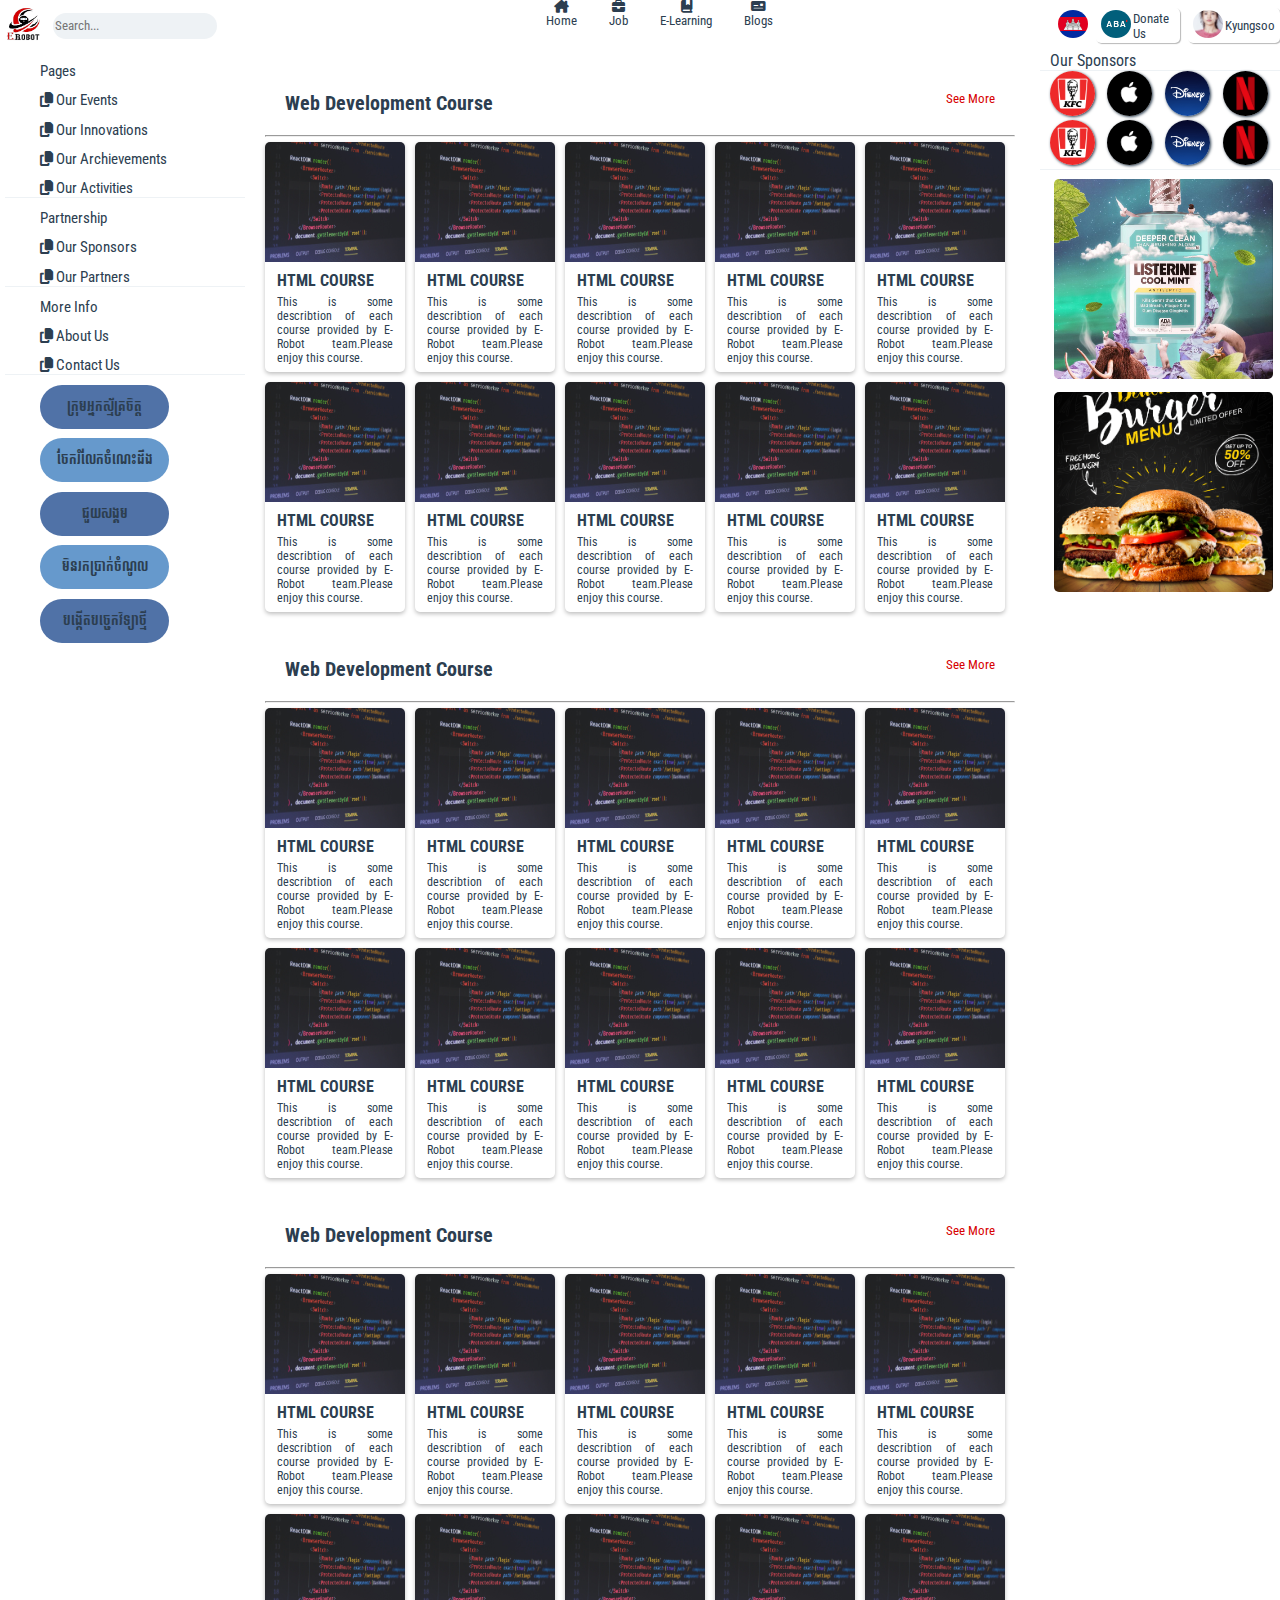
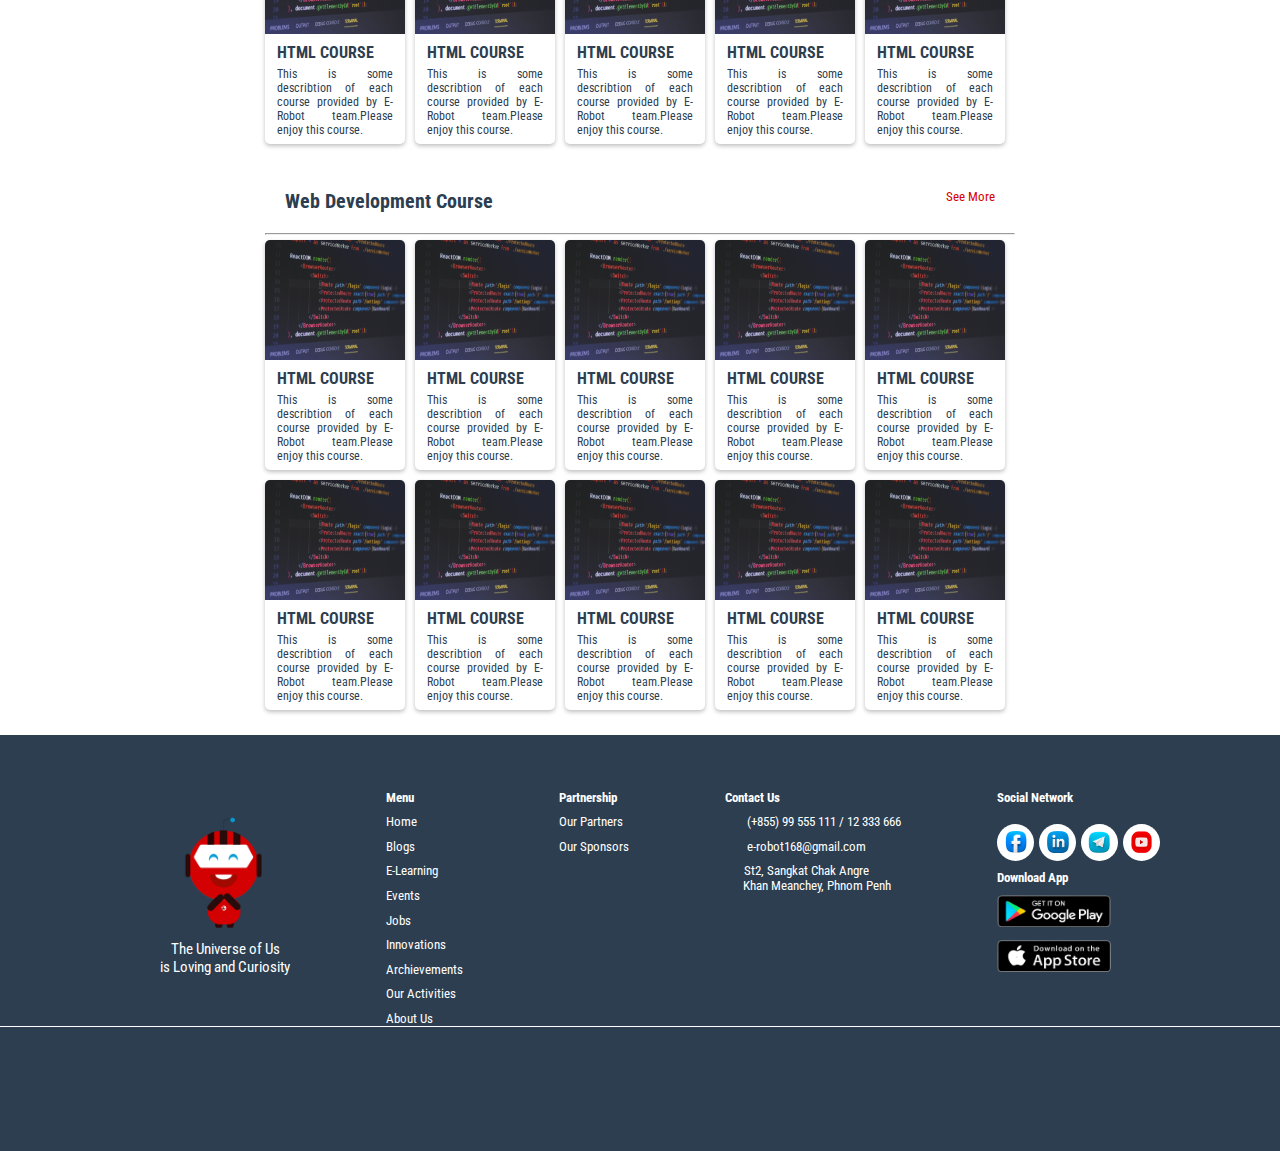
==== index.html @ d1fe723d "Add files via upload" ====
<!DOCTYPE html>
<html lang="en">
<head>
    <meta charset="UTF-8">
    <meta http-equiv="X-UA-Compatible" content="IE=edge">
    <meta name="viewport" content="width=device-width, initial-scale=1.0">
    <title>E-Robot</title>
    <link rel="icon" href="images/e-robot-removebg-preview.png">
    <link rel="stylesheet" href="style.css">
    <link rel="stylesheet" href="https://cdnjs.cloudflare.com/ajax/libs/font-awesome/6.3.0/css/all.min.css">
    <link rel="preconnect" href="https://fonts.googleapis.com">
    <link rel="preconnect" href="https://fonts.gstatic.com" crossorigin>
    <link href="https://fonts.googleapis.com/css2?family=Bayon&family=Roboto&family=Roboto+Condensed&display=swap" rel="stylesheet">
</head>
<body>
  <!-- Menubar -->
    <div class="Menubar">
      <!-- Menubar left Logo & Search box -->
        <div class="Menubar-left">
            <!-- logo -->
              <div class="Menubar-left-logo">
                    <img src="images/e-robot-removebg-preview.png" alt="">
              </div>
            <!-- search box -->
              <div class="Menubar-left-searchBox">
                    <input type="text" name="" id="" placeholder="Search...">
              </div>
        </div>
      <!-- Menubar center  -->
        <div class="Menubar-center">
            <!-- menulist at the center-->
              <div class="Menubar-center-menulist">
                    <ul>
                        <li>
                            <a href=""><i class="fa-solid fa-house-chimney"></i></a>
                            <span>Home</span>
                        </li>
                        <li>
                            <a href=""><i class="fa-solid fa-briefcase"></i></a>
                            <span>Job</span>
                        </li>
                        <li>
                            <a href=""><i class="fa-solid fa-book-bookmark"></i></a>
                            <span>E-Learning</span>
                        </li>
                        <li>
                            <a href=""><i class="fa-solid fa-money-check"></i></a>
                            <span>Blogs</span>
                        </li>
                    </ul>
               </div>
        </div>
      <!-- Menubar Right  -->
        <div class="Menubar-right">

            <!-- khmer flag logo -->
              <div class="Menubar-right-flag">
                    <a href="">
                      <img src="images/camboida-flag.png" alt="">
                    </a>
              </div>
            <!-- bank ABA logo  -->
              <div class="Menubar-right-donate">
                    <a href="">
                      <img src="images/ABA-bank.png" alt="">
                    </a>
                    <span>Donate Us</span>
              </div>
            <!-- Profile Account  -->
              <div class="Menubar-right-donate">
                <a href="">
                  <img src="images/pf1.jpg" alt="">
                </a>
                <span>Kyungsoo</span>
              </div>
        </div>
    </div>

  <!-- Body Pages-->
    <div class="Body-Pages">
      <!-- left page -->
        <div class="Body-Pages-left">
          <!-- left page part "Pages" -->
            <div class="Body-Pages-left-pageBox">
                  <ul>
                      <li>
                        <span class="txt">Pages</span>
                      </li>
                      <li>
                        <a href=""><i class="fa-solid fa-copy"></i></a>
                        <span>Our Events</span>
                      </li>
                      <li>
                        <a href=""><i class="fa-solid fa-copy"></i></a>
                        <span>Our Innovations</span>
                      </li>
                      <li>
                        <a href=""><i class="fa-solid fa-copy"></i></a>
                        <span>Our Archievements</span>
                      </li>
                      <li>
                        <a href=""><i class="fa-solid fa-copy"></i></a>
                        <span>Our Activities</span>
                      </li>
                  </ul>
            </div>
            <!-- line -->
            <div class="line"></div>
            <!-- left page part "Partnership" -->
            <div class="Body-Pages-left-pageBox">   
              <ul>
                  <li>
                    <span class="txt">Partnership</span>
                  </li>
                  <li>
                    <a href=""><i class="fa-solid fa-copy"></i></a>
                    <span>Our Sponsors</span>
                  </li>
                  <li>
                    <a href=""><i class="fa-solid fa-copy"></i></a>
                    <span>Our Partners</span>
                  </li>
              </ul>
            </div>
            <!-- line -->
            <div class="line"></div>
            <!-- left page part "More Info" -->
            <div class="Body-Pages-left-pageBox">
              <ul>
                  <li>
                    <span class="txt">More Info</span>
                  </li>
                  <li>
                    <a href=""><i class="fa-solid fa-copy"></i></a>
                    <span>About Us</span>
                  </li>
                  <li>
                    <a href=""><i class="fa-solid fa-copy"></i></a>
                    <span>Contact Us</span>
                  </li>
              </ul>
            </div>
            <!-- line -->
            <div class="line"></div>
            <!-- left page part "Achivement" -->
            <div class="Body-Pages-left-txtAchivement">
                 <ul>
                    <li>
                        <span>ក្រុមអ្នកស្ម័គ្រចិត្ត</span>
                    </li>
                    <li>
                      <span>ចែករំលែកចំណេះដឹង</span>
                    </li>
                    <li>
                      <span>ជួយសង្គម</span>
                    </li>
                    <li>
                      <span>មិនរកប្រាក់ចំណូល</span>
                    </li>
                    <li>
                      <span>បង្កើតបច្ចេកវិទ្យាថ្មី</span>
                    </li>
                 </ul>
            </div>
        </div>
      <!-- Body Pages Center -->
        <div class="Body-Pages-center">
                <div class="container_blog1">
                    <div class="container_blog1_header">
                        <h3 class="container_blog1_title">Web Development Course</h3>
                        <div class="container_blog1_right">See More</div>
                    </div>
                    <hr>
                    <div class="container_blog1_body">
                        <div class="container_blog1_body_row1">
                            <a href="#">
                            <div class="container_blog1_row1_box">
                                <img class="container_blog1_row1_box_img" src="images/img1.jpg" alt="">
                                <div class="container_blog1_row1_box_body">
                                    <h5 class="container_blog1_row1_box_title">HTML COURSE</h5>
                                    <p class="container_blog1_row1_box_des">This is some describtion of each course provided by E-Robot  team.Please enjoy this course.</p>
                                </div>
                            </div>
                            </a>
                            <a href="#">
                            <div class="container_blog1_row1_box">
                                <img class="container_blog1_row1_box_img" src="images/img1.jpg" alt="">
                                <div class="container_blog1_row1_box_body">
                                    <h5 class="container_blog1_row1_box_title">HTML COURSE</h5>
                                    <p class="container_blog1_row1_box_des">This is some describtion of each course provided by E-Robot  team.Please enjoy this course.</p>
                                </div>
                            </div>
                            </a>
                            <a href="#">
                            <div class="container_blog1_row1_box">
                                <img class="container_blog1_row1_box_img" src="images/img1.jpg" alt="">
                                <div class="container_blog1_row1_box_body">
                                    <h5 class="container_blog1_row1_box_title">HTML COURSE</h5>
                                    <p class="container_blog1_row1_box_des">This is some describtion of each course provided by E-Robot  team.Please enjoy this course.</p>
                                </div>
                            </div>
                            </a>
                            <a href="#">
                            <div class="container_blog1_row1_box">
                                <img class="container_blog1_row1_box_img" src="images/img1.jpg" alt="">
                                <div class="container_blog1_row1_box_body">
                                    <h5 class="container_blog1_row1_box_title">HTML COURSE</h5>
                                    <p class="container_blog1_row1_box_des">This is some describtion of each course provided by E-Robot  team.Please enjoy this course.</p>
                                </div>
                            </div>
                            </a>
                            <a href="#">
                                <div class="container_blog1_row2_box">
                                    <img class="container_blog1_row2_box_img" src="images/img1.jpg" alt="">
                                    <div class="container_blog1_row2_box_body">
                                        <h5 class="container_blog1_row2_box_title">HTML COURSE</h5>
                                        <p class="container_blog1_row2_box_des">This is some describtion of each course provided by E-Robot  team.Please enjoy this course.</p>
                                    </div>
                                </div>
                            </a>
                        </div>
                        <div class="container_blog1_body_row2">
                            <a href="#">
                            <div class="container_blog1_row2_box">
                                <img class="container_blog1_row2_box_img" src="images/img1.jpg" alt="">
                                <div class="container_blog1_row2_box_body">
                                    <h5 class="container_blog1_row2_box_title">HTML COURSE</h5>
                                    <p class="container_blog1_row2_box_des">This is some describtion of each course provided by E-Robot  team.Please enjoy this course.</p>
                                </div>
                            </div>
                            </a>
                            <a href="#">
                            <div class="container_blog1_row2_box">
                                <img class="container_blog1_row2_box_img" src="images/img1.jpg" alt="">
                                <div class="container_blog1_row2_box_body">
                                    <h5 class="container_blog1_row2_box_title">HTML COURSE</h5>
                                    <p class="container_blog1_row2_box_des">This is some describtion of each course provided by E-Robot  team.Please enjoy this course.</p>
                                </div>
                            </div>
                            </a>
                            <a href="#">
                            <div class="container_blog1_row2_box">
                                <img class="container_blog1_row2_box_img" src="images/img1.jpg" alt="">
                                <div class="container_blog1_row2_box_body">
                                    <h5 class="container_blog1_row2_box_title">HTML COURSE</h5>
                                    <p class="container_blog1_row2_box_des">This is some describtion of each course provided by E-Robot  team.Please enjoy this course.</p>
                                </div>
                            </div>
                            </a>
                            <a href="#">
                            <div class="container_blog1_row2_box">
                                <img class="container_blog1_row2_box_img" src="images/img1.jpg" alt="">
                                <div class="container_blog1_row2_box_body">
                                    <h5 class="container_blog1_row2_box_title">HTML COURSE</h5>
                                    <p class="container_blog1_row2_box_des">This is some describtion of each course provided by E-Robot  team.Please enjoy this course.</p>
                                </div>
                            </div>
                            </a>
                            <a href="#">
                                <div class="container_blog1_row2_box">
                                    <img class="container_blog1_row2_box_img" src="images/img1.jpg" alt="">
                                    <div class="container_blog1_row2_box_body">
                                        <h5 class="container_blog1_row2_box_title">HTML COURSE</h5>
                                        <p class="container_blog1_row2_box_des">This is some describtion of each course provided by E-Robot  team.Please enjoy this course.</p>
                                    </div>
                                </div>
                            </a>
                        </div>
                    </div>
                </div>
                <div class="container_blog1">
                    <div class="container_blog1_header">
                        <div class="container_blog1_title">Web Development Course</div>
                        <div class="container_blog1_right">See More</div>
                    </div>
                    <hr>
                    <div class="container_blog1_body">
                        <div class="container_blog1_body_row1">
                            <a href="#">
                            <div class="container_blog1_row1_box">
                                <img class="container_blog1_row1_box_img" src="images/img1.jpg" alt="">
                                <div class="container_blog1_row1_box_body">
                                    <h5 class="container_blog1_row1_box_title">HTML COURSE</h5>
                                    <p class="container_blog1_row1_box_des">This is some describtion of each course provided by E-Robot  team.Please enjoy this course.</p>
                                </div>
                            </div>
                            </a>
                            <a href="#">
                            <div class="container_blog1_row1_box">
                                <img class="container_blog1_row1_box_img" src="images/img1.jpg" alt="">
                                <div class="container_blog1_row1_box_body">
                                    <h5 class="container_blog1_row1_box_title">HTML COURSE</h5>
                                    <p class="container_blog1_row1_box_des">This is some describtion of each course provided by E-Robot  team.Please enjoy this course.</p>
                                </div>
                            </div>
                            </a>
                            <a href="#">
                            <div class="container_blog1_row1_box">
                                <img class="container_blog1_row1_box_img" src="images/img1.jpg" alt="">
                                <div class="container_blog1_row1_box_body">
                                    <h5 class="container_blog1_row1_box_title">HTML COURSE</h5>
                                    <p class="container_blog1_row1_box_des">This is some describtion of each course provided by E-Robot  team.Please enjoy this course.</p>
                                </div>
                            </div>
                            </a>
                            <a href="#">
                            <div class="container_blog1_row1_box">
                                <img class="container_blog1_row1_box_img" src="images/img1.jpg" alt="">
                                <div class="container_blog1_row1_box_body">
                                    <h5 class="container_blog1_row1_box_title">HTML COURSE</h5>
                                    <p class="container_blog1_row1_box_des">This is some describtion of each course provided by E-Robot  team.Please enjoy this course.</p>
                                </div>
                            </div>
                            </a>
                            <a href="#">
                                <div class="container_blog1_row2_box">
                                    <img class="container_blog1_row2_box_img" src="images/img1.jpg" alt="">
                                    <div class="container_blog1_row2_box_body">
                                        <h5 class="container_blog1_row2_box_title">HTML COURSE</h5>
                                        <p class="container_blog1_row2_box_des">This is some describtion of each course provided by E-Robot  team.Please enjoy this course.</p>
                                    </div>
                                </div>
                            </a>
                        </div>
                        <div class="container_blog1_body_row2">
                            <a href="#">
                            <div class="container_blog1_row2_box">
                                <img class="container_blog1_row2_box_img" src="images/img1.jpg" alt="">
                                <div class="container_blog1_row2_box_body">
                                    <h5 class="container_blog1_row2_box_title">HTML COURSE</h5>
                                    <p class="container_blog1_row2_box_des">This is some describtion of each course provided by E-Robot  team.Please enjoy this course.</p>
                                </div>
                            </div>
                            </a>
                            <a href="#">
                            <div class="container_blog1_row2_box">
                                <img class="container_blog1_row2_box_img" src="images/img1.jpg" alt="">
                                <div class="container_blog1_row2_box_body">
                                    <h5 class="container_blog1_row2_box_title">HTML COURSE</h5>
                                    <p class="container_blog1_row2_box_des">This is some describtion of each course provided by E-Robot  team.Please enjoy this course.</p>
                                </div>
                            </div>
                            </a>
                            <a href="#">
                            <div class="container_blog1_row2_box">
                                <img class="container_blog1_row2_box_img" src="images/img1.jpg" alt="">
                                <div class="container_blog1_row2_box_body">
                                    <h5 class="container_blog1_row2_box_title">HTML COURSE</h5>
                                    <p class="container_blog1_row2_box_des">This is some describtion of each course provided by E-Robot  team.Please enjoy this course.</p>
                                </div>
                            </div>
                            </a>
                            <a href="#">
                            <div class="container_blog1_row2_box">
                                <img class="container_blog1_row2_box_img" src="images/img1.jpg" alt="">
                                <div class="container_blog1_row2_box_body">
                                    <h5 class="container_blog1_row2_box_title">HTML COURSE</h5>
                                    <p class="container_blog1_row2_box_des">This is some describtion of each course provided by E-Robot  team.Please enjoy this course.</p>
                                </div>
                            </div>
                            </a>
                            <a href="#">
                                <div class="container_blog1_row2_box">
                                    <img class="container_blog1_row2_box_img" src="images/img1.jpg" alt="">
                                    <div class="container_blog1_row2_box_body">
                                        <h5 class="container_blog1_row2_box_title">HTML COURSE</h5>
                                        <p class="container_blog1_row2_box_des">This is some describtion of each course provided by E-Robot  team.Please enjoy this course.</p>
                                    </div>
                                </div>
                            </a>
                        </div>
                    </div>
                </div>
                <div class="container_blog1">
                    <div class="container_blog1_header">
                        <div class="container_blog1_title">Web Development Course</div>
                        <div class="container_blog1_right">See More</div>
                    </div>
                    <hr>
                    <div class="container_blog1_body">
                        <div class="container_blog1_body_row1">
                            <a href="#">
                            <div class="container_blog1_row1_box">
                                <img class="container_blog1_row1_box_img" src="images/img1.jpg" alt="">
                                <div class="container_blog1_row1_box_body">
                                    <h5 class="container_blog1_row1_box_title">HTML COURSE</h5>
                                    <p class="container_blog1_row1_box_des">This is some describtion of each course provided by E-Robot  team.Please enjoy this course.</p>
                                </div>
                            </div>
                            </a>
                            <a href="#">
                            <div class="container_blog1_row1_box">
                                <img class="container_blog1_row1_box_img" src="images/img1.jpg" alt="">
                                <div class="container_blog1_row1_box_body">
                                    <h5 class="container_blog1_row1_box_title">HTML COURSE</h5>
                                    <p class="container_blog1_row1_box_des">This is some describtion of each course provided by E-Robot  team.Please enjoy this course.</p>
                                </div>
                            </div>
                            </a>
                            <a href="#">
                            <div class="container_blog1_row1_box">
                                <img class="container_blog1_row1_box_img" src="images/img1.jpg" alt="">
                                <div class="container_blog1_row1_box_body">
                                    <h5 class="container_blog1_row1_box_title">HTML COURSE</h5>
                                    <p class="container_blog1_row1_box_des">This is some describtion of each course provided by E-Robot  team.Please enjoy this course.</p>
                                </div>
                            </div>
                            </a>
                            <a href="#">
                            <div class="container_blog1_row1_box">
                                <img class="container_blog1_row1_box_img" src="images/img1.jpg" alt="">
                                <div class="container_blog1_row1_box_body">
                                    <h5 class="container_blog1_row1_box_title">HTML COURSE</h5>
                                    <p class="container_blog1_row1_box_des">This is some describtion of each course provided by E-Robot  team.Please enjoy this course.</p>
                                </div>
                            </div>
                            </a>
                            <a href="#">
                                <div class="container_blog1_row2_box">
                                    <img class="container_blog1_row2_box_img" src="images/img1.jpg" alt="">
                                    <div class="container_blog1_row2_box_body">
                                        <h5 class="container_blog1_row2_box_title">HTML COURSE</h5>
                                        <p class="container_blog1_row2_box_des">This is some describtion of each course provided by E-Robot  team.Please enjoy this course.</p>
                                    </div>
                                </div>
                            </a>
                        </div>
                        <div class="container_blog1_body_row2">
                            <a href="#">
                            <div class="container_blog1_row2_box">
                                <img class="container_blog1_row2_box_img" src="images/img1.jpg" alt="">
                                <div class="container_blog1_row2_box_body">
                                    <h5 class="container_blog1_row2_box_title">HTML COURSE</h5>
                                    <p class="container_blog1_row2_box_des">This is some describtion of each course provided by E-Robot  team.Please enjoy this course.</p>
                                </div>
                            </div>
                            </a>
                            <a href="#">
                            <div class="container_blog1_row2_box">
                                <img class="container_blog1_row2_box_img" src="images/img1.jpg" alt="">
                                <div class="container_blog1_row2_box_body">
                                    <h5 class="container_blog1_row2_box_title">HTML COURSE</h5>
                                    <p class="container_blog1_row2_box_des">This is some describtion of each course provided by E-Robot  team.Please enjoy this course.</p>
                                </div>
                            </div>
                            </a>
                            <a href="#">
                            <div class="container_blog1_row2_box">
                                <img class="container_blog1_row2_box_img" src="images/img1.jpg" alt="">
                                <div class="container_blog1_row2_box_body">
                                    <h5 class="container_blog1_row2_box_title">HTML COURSE</h5>
                                    <p class="container_blog1_row2_box_des">This is some describtion of each course provided by E-Robot  team.Please enjoy this course.</p>
                                </div>
                            </div>
                            </a>
                            <a href="#">
                            <div class="container_blog1_row2_box">
                                <img class="container_blog1_row2_box_img" src="images/img1.jpg" alt="">
                                <div class="container_blog1_row2_box_body">
                                    <h5 class="container_blog1_row2_box_title">HTML COURSE</h5>
                                    <p class="container_blog1_row2_box_des">This is some describtion of each course provided by E-Robot  team.Please enjoy this course.</p>
                                </div>
                            </div>
                            </a>
                            <a href="#">
                                <div class="container_blog1_row2_box">
                                    <img class="container_blog1_row2_box_img" src="images/img1.jpg" alt="">
                                    <div class="container_blog1_row2_box_body">
                                        <h5 class="container_blog1_row2_box_title">HTML COURSE</h5>
                                        <p class="container_blog1_row2_box_des">This is some describtion of each course provided by E-Robot  team.Please enjoy this course.</p>
                                    </div>
                                </div>
                                </a>
                        </div>
                    </div>
                </div>
                <div class="container_blog1">
                    <div class="container_blog1_header">
                        <div class="container_blog1_title">Web Development Course</div>
                        <div class="container_blog1_right">See More</div>
                    </div>
                    <hr>
                    <div class="container_blog1_body">
                        <div class="container_blog1_body_row1">
                            <a href="#">
                            <div class="container_blog1_row1_box">
                                <img class="container_blog1_row1_box_img" src="images/img1.jpg" alt="">
                                <div class="container_blog1_row1_box_body">
                                    <h5 class="container_blog1_row1_box_title">HTML COURSE</h5>
                                    <p class="container_blog1_row1_box_des">This is some describtion of each course provided by E-Robot  team.Please enjoy this course.</p>
                                </div>
                            </div>
                            </a>
                            <a href="#">
                            <div class="container_blog1_row1_box">
                                <img class="container_blog1_row1_box_img" src="images/img1.jpg" alt="">
                                <div class="container_blog1_row1_box_body">
                                    <h5 class="container_blog1_row1_box_title">HTML COURSE</h5>
                                    <p class="container_blog1_row1_box_des">This is some describtion of each course provided by E-Robot  team.Please enjoy this course.</p>
                                </div>
                            </div>
                            </a>
                            <a href="#">
                            <div class="container_blog1_row1_box">
                                <img class="container_blog1_row1_box_img" src="images/img1.jpg" alt="">
                                <div class="container_blog1_row1_box_body">
                                    <h5 class="container_blog1_row1_box_title">HTML COURSE</h5>
                                    <p class="container_blog1_row1_box_des">This is some describtion of each course provided by E-Robot  team.Please enjoy this course.</p>
                                </div>
                            </div>
                            </a>
                            <a href="#">
                            <div class="container_blog1_row1_box">
                                <img class="container_blog1_row1_box_img" src="images/img1.jpg" alt="">
                                <div class="container_blog1_row1_box_body">
                                    <h5 class="container_blog1_row1_box_title">HTML COURSE</h5>
                                    <p class="container_blog1_row1_box_des">This is some describtion of each course provided by E-Robot  team.Please enjoy this course.</p>
                                </div>
                            </div>
                            </a>
                            <a href="#">
                                <div class="container_blog1_row2_box">
                                    <img class="container_blog1_row2_box_img" src="images/img1.jpg" alt="">
                                    <div class="container_blog1_row2_box_body">
                                        <h5 class="container_blog1_row2_box_title">HTML COURSE</h5>
                                        <p class="container_blog1_row2_box_des">This is some describtion of each course provided by E-Robot  team.Please enjoy this course.</p>
                                    </div>
                                </div>
                                </a>
                        </div>
                        <div class="container_blog1_body_row2">
                            <a href="#">
                            <div class="container_blog1_row2_box">
                                <img class="container_blog1_row2_box_img" src="images/img1.jpg" alt="">
                                <div class="container_blog1_row2_box_body">
                                    <h5 class="container_blog1_row2_box_title">HTML COURSE</h5>
                                    <p class="container_blog1_row2_box_des">This is some describtion of each course provided by E-Robot  team.Please enjoy this course.</p>
                                </div>
                            </div>
                            </a>
                            <a href="#">
                            <div class="container_blog1_row2_box">
                                <img class="container_blog1_row2_box_img" src="images/img1.jpg" alt="">
                                <div class="container_blog1_row2_box_body">
                                    <h5 class="container_blog1_row2_box_title">HTML COURSE</h5>
                                    <p class="container_blog1_row2_box_des">This is some describtion of each course provided by E-Robot  team.Please enjoy this course.</p>
                                </div>
                            </div>
                            </a>
                            <a href="#">
                            <div class="container_blog1_row2_box">
                                <img class="container_blog1_row2_box_img" src="images/img1.jpg" alt="">
                                <div class="container_blog1_row2_box_body">
                                    <h5 class="container_blog1_row2_box_title">HTML COURSE</h5>
                                    <p class="container_blog1_row2_box_des">This is some describtion of each course provided by E-Robot  team.Please enjoy this course.</p>
                                </div>
                            </div>
                            </a>
                            <a href="#">
                            <div class="container_blog1_row2_box">
                                <img class="container_blog1_row2_box_img" src="images/img1.jpg" alt="">
                                <div class="container_blog1_row2_box_body">
                                    <h5 class="container_blog1_row2_box_title">HTML COURSE</h5>
                                    <p class="container_blog1_row2_box_des">This is some describtion of each course provided by E-Robot  team.Please enjoy this course.</p>
                                </div>
                            </div>
                            </a>
                            <a href="#">
                                <div class="container_blog1_row2_box">
                                    <img class="container_blog1_row2_box_img" src="images/img1.jpg" alt="">
                                    <div class="container_blog1_row2_box_body">
                                        <h5 class="container_blog1_row2_box_title">HTML COURSE</h5>
                                        <p class="container_blog1_row2_box_des">This is some describtion of each course provided by E-Robot  team.Please enjoy this course.</p>
                                    </div>
                                </div>
                                </a>
                        </div>
                    </div>
                </div>
                </div>
      <!-- Body Pages Right -->
        <div class="Body-Pages-right">
             <!-- right pages part "Our Sponsors"-->
             <div class="Body-Pages-right-Sponsors">
                  <ul>
                      <li><span>Our Sponsors</span></li>
                  </ul>
                  <!-- line -->
                  <div class="line"></div>
                  <ul>
                      <li>
                          <a href=""><img src="images/kfc.png" alt=""></a>
                      </li>
                      <li>
                        <a href=""><img src="images/apple.jpg" alt=""></a>
                      </li>
                      <li>
                        <a href=""><img src="images/disney.jpg" alt=""></a>
                      </li>
                      <li>
                        <a href=""><img src="images/netflix.png" alt=""></a>
                      </li>
                  </ul>
                  <ul>
                    <li>
                        <a href=""><img src="images/kfc.png" alt=""></a>
                    </li>
                    <li>
                      <a href=""><img src="images/apple.jpg" alt=""></a>
                    </li>
                    <li>
                      <a href=""><img src="images/disney.jpg" alt=""></a>
                    </li>
                    <li>
                      <a href=""><img src="images/netflix.png" alt=""></a>
                    </li>
                  </ul>
                  <!-- line -->
                  <div class="line"></div>
             </div>
             <!-- right pages part "Advertisment"-->
             <div class="Body-Pages-right-ads">
                  <ul>
                      <li>
                          <a href=""><img src="images/ads1.jpg" alt=""></a>
                      </li>
                      <li>
                        <a href=""><img src="images/ads2.jpg" alt=""></a>
                      </li>
                  </ul>
             </div>
        </div>
    </div>
    
  <!-- Foot Pages -->
    <div class="footer-pages">
          <!-- foot pages Information -->
          <div class="footer-pages-info">
              <!-- cartoon & About E-robot --> 
              <div class="footer-pages-info-Erobot">
                  <ul>
                      <li>
                          <span class="name">E-Robot</span>
                      </li>
                      <li>
                          <img src="images/robot.png" alt="">
                      </li>
                      <li>
                          The Universe of Us <br>is Loving and Curiosity
                      </li>
                  </ul>
              </div>
              <!-- footer Menu -->
              <div class="footer-pages-info-Menu">
                   <ul>
                      <li class="fontSize">
                          Menu
                      </li>
                      <li>
                        <a href="">Home</a>
                      </li>
                      <li>
                        <a href="">Blogs</a>
                      </li>
                      <li>
                        <a href="">E-Learning</a>
                      </li>
                      <li>
                        <a href="">Events</a>
                      </li>
                      <li>
                        <a href="">Jobs</a>
                      </li>
                      <li>
                        <a href="">Innovations</a>
                      </li>
                      <li>
                        <a href="">Archievements</a>
                      </li>
                      <li>
                        <a href="">Our Activities</a>
                      </li>
                      <li>
                        <a href="">About Us</a>
                      </li>
                   </ul>
              </div>
              <!-- footer  Partnership -->
              <div class="footer-pages-info-Menu">
                <ul>
                   <li class="fontSize">
                       Partnership
                   </li>
                   <li>
                     <a href="">Our Partners</a>
                   </li>
                   <li>
                     <a href="">Our Sponsors</a>
                   </li>
                </ul>
            </div>
            <!--  Contact Us -->
            <div class="footer-pages-info-Menu">
              <ul>
                 <li class="fontSize">
                      Contact Us
                 </li>
                 <li>
                   <a href=""><i class="fa-solid fa-phone"></i>
                    &nbsp;&nbsp;(+855) 99 555 111 / 12 333 666
                  </a>
                   
                 </li>
                 <li>
                   <a href=""><i class="fa-solid fa-envelope"></i>
                    &nbsp;&nbsp;e-robot168@gmail.com
                  </a>
                   
                 </li>
                 <li>
                  <a href=""><i class="fa-solid fa-location-dot"></i>
                    &nbsp;&nbsp;St2, Sangkat Chak Angre <br>&nbsp;&nbsp;&nbsp;&nbsp;&nbsp; Khan Meanchey, Phnom Penh
                  </a>
                  
                </li>
              </ul>
            </div>
            <!--  Social network -->
            <div class="footer-pages-info-Menu">
              <ul class="Ul-social">
                <li class="fontSize">
                     Social Network
                </li>
                <li>
                    <ul>
                      <li>
                          <a href="" class="a-circle"><img src="images/fb-logo.png" alt=""></a>
                      </li>
                      <li>
                          <a href="" class="a-circle"><img src="images/linkin-logo.png" alt=""></a>
                      </li>
                      <li>
                          <a href="" class="a-circle"><img src="images/telegram-logo.png" alt=""></a>
                      </li>
                      <li>
                          <a href="" class="a-circle"><img src="images/youtube-logo.png" alt=""></a>
                      </li>
                    </ul>
                </li>
              </ul>
              <!-- download app -->
              <ul class="Ul-app">
                  <li class="fontSize">Download App</li>
                  <li>
                      <a href=""><img src="images/google-play.png" alt=""></a>
                  </li>
                  <li>
                    <a href=""><img src="images/app-store.png" alt=""></a>
                  </li>
              </ul>
            </div>
          </div>
          <!-- foot pages copyright -->
          <div class="footer-pages-copyright"> 
                  <span>Copyright @ E-Robot 2022</span>
                  <span>All right reserved</span>     
          </div>
    </div>
</body>
</html>
---- style.css ----
*{
    font-family: 'Roboto Condensed', sans-serif;
    list-style-type: none;
    text-decoration: none;
    box-sizing: border-box;
    /* padding: 0; */
    margin: 0;
    color: #2C3E50;
}
/* <!-- Menubar --> */
.Menubar{
    width: 100%;
    height: 3.19rem;
    display: flex;
}
/* Menubar left Logo & Search box  */
.Menubar-left{
    width: 15.6rem;
    display: flex;
    align-items: center;
    justify-content: space-around;
}
/* logo */
.Menubar-left-logo img{
    width: 37px;
    height: 36px;

}
/* search box */
.Menubar-left-searchBox input{
    width: 164px;
    height: 26px;
    border-radius: 5rem;
    overflow: hidden;
    outline: none;
    border: 0px;
    background-color: #EEF2F5;
    color: #2C3E50;
}
/* Menubar center */
.Menubar-center{
    width: 58.8rem;
}
/* <!-- menulist at the center--> */
.Menubar-center-menulist ul{
    font-size: 13px;
    display: flex;
    justify-content: center;
    align-items: center;
    gap: 2rem;
}
.Menubar-center-menulist ul li a{
    display: flex;
    flex-direction: column;
    justify-content: center;
    align-items: center;
    color: #2C3E50;
    text-decoration: none;
}
.Menubar-center-menulist ul  :hover {
    color: #BD0208;
    text-decoration: underline;
}
/* <!-- Menubar Right  --> */
.Menubar-right{
    width: 15.6rem;
    display: flex;
    align-items: center;
    gap: 8px;
}
/* <!-- khmer flag logo --> */
.Menubar-right-flag img{
    width: 30px; height: 28px;
    border-radius: 50%;
    object-fit: cover;
}
/* Bank logo and profile acc */
.Menubar-right-donate {
    display: flex;
    font-size: 13px;
    background-color: white;
    box-shadow: 1px 1px 1px #6f6e6e7d;
    padding: 2px 5px;
    border-radius: 5px;
    gap: 2px;
    
}
.Menubar-right-donate span{
    align-self: center;
}
.Menubar-right-donate img{
    width: 30px; height: 28px;
    border-radius: 50%;
    object-fit: cover;
}
/* body pages */
.Body-Pages{
    display: flex;
}
/* <!-- left page --> */
.Body-Pages-left{
    width: 15.6rem;
}

/* <!-- left page part "Pages" --> */
.Body-Pages-left-pageBox{
    font-size: 15px;
}
.Body-Pages-left-pageBox ul li{
    margin-top: 0.7rem;
}
.Body-Pages-left-pageBox ul li a{
    color: #2C3E50;
    font-family: 'Roboto Condensed', sans-serif;
}

/* <!-- left page part "Achivement" --> */
.Body-Pages-left-txtAchivement ul li {

    font-size: 13px;
    color: #ffffff;
    background-color: #6699CC;
    width: 129px;
    text-align: center;
    padding: 10px;
    border-radius: 22px;
    margin-top: 0.6rem;
}
.Body-Pages-left-txtAchivement ul li:nth-child(odd)
{
    background-color: #5072A7;
}
.Body-Pages-left-txtAchivement ul li span{
    font-family: 'Bayon', sans-serif;
}

/* <!-- Body Pages Center --> */
.Body-Pages-center{
    width: 58.8rem;
}

/* <!-- Body Pages Right --> */
.Body-Pages-right{
    width: 15.6rem;
}

/* <!-- right pages part "Our Sponsors"--> */
.Body-Pages-right-Sponsors ul
{
    display: flex;
    gap: 0.8rem;
    padding: 0;
    margin-left: 0.9rem;
}
.Body-Pages-right-Sponsors ul li a img
{
    width: 45px; height: 45px;
    border-radius: 50%;
    object-fit: cover;
    box-shadow: 1px 1px 3px #2C3E50;
}

/* <!-- right pages part "Advertisment"--> */
.Body-Pages-right-ads ul {
    padding: 0;
    margin-left: 1.2rem;
}
.Body-Pages-right-ads ul li{
    margin-top: 9px;
}
.Body-Pages-right-ads ul li a img{
    width: 219px;
    height: 200px;
    object-fit: cover;
    border-radius: 5px;
}


/* <!-- Foot Pages --> */
.footer-pages{
    /* width: 90rem; */
    width: 100%;
    height: 26rem;
    background-color: #2C3E50;
    display: flex;
    flex-direction: column;
    justify-content: center;
    align-items: center;

}

/* <!-- foot pages Information --> */
.footer-pages-info{
    display: flex;
    font-family: 'Roboto Condensed', sans-serif;
    gap: 3.5rem;
}

/* <!-- cartoon & About E-robot --> */
.footer-pages-info-Erobot ul li{
    font-size: 15px;
    text-align: center;
    color: #FFFFFF;
}
.footer-pages-info-Erobot ul li .name{
    font-size: 30px;
}
.footer-pages-info-Erobot ul li img{
    width: 84px;
    height: 121px;
    object-fit: cover;
}

/* <!-- footer Menu --> */
.footer-pages-info-Menu ul li {
    margin-top: 0.6rem;
    font-size: 13px;
}
.footer-pages-info-Menu ul li a{
    color: #FFFFFF;
}

/* <!--  Social network --> */
.footer-pages-info-Menu .Ul-social li ul{
    display: flex;
    padding: 0;
    gap: 0.3rem;
}
.footer-pages-info-Menu .Ul-social .a-circle{
    width: 37px; height: 37px;
    border-radius: 50%;
    background-color: #ffffff;
    display: flex;
    justify-content: center;
    align-items: center;
}
.footer-pages-info-Menu .Ul-social .a-circle img{
    width: 22px; height: 22px;
}

/* <!-- download app --> */
.footer-pages-info-Menu .Ul-app li a img{
    width: 114px; height: 32px;
}

/* <!-- foot pages copyright --> */
.footer-pages-copyright{
    /* width: 90rem; */
    width: 100%;
    height: 5rem;
    border-top: 1px solid white;
    font-size: 15px;
    color: white;
    display: flex;
    justify-content: space-around;
    align-items: center;
    gap: 15.8rem;
}

/*  */
.fontSize{
    font-size: 15px;
    font-weight: bold;
    color: #ffffff;
}
/*  <!-- line --> */
.line{
    width: 15rem;
    height: 1px;
    background-color: #EEF2F5;
    display: flex;
    margin-left: 0.3rem;
}

/* Kimlang */

.container_blog1{
    margin: 20px;
}
.container_blog1_header{
    display: flex;
    padding: 20px;
    justify-content: space-between;
}
.container_blog1_title{
    font-size: 20px;
    font-weight: bold;
}
.container_blog1_right{
    color: #D70101;
    font-size: 13px;
}
.container_blog1_body_row1, .container_blog1_body_row2{
    display: grid;
    grid-template-columns: auto auto auto auto auto;
    padding-bottom: 5px;
}
.container_blog1_row1_box, .container_blog1_row2_box{
    /* height: 230px;
    width: 160px; */
    height: 230px;
    width: 140px;
    background-color: #ffffff;
    margin-top: 5px;
    border-radius: 5px;
    box-shadow: 0 2px 4px rgb(0, 0, 0,0.25);
    transition: all 0.3s;
}
.container_blog1_row1_box:hover, .container_blog1_row2_box:hover{
    background-color: rgb(0, 0, 0,0.1);
}
.container_blog1_row1_box_img,.container_blog1_row2_box_img{
    width: 140px;
    height: 120px;
    border-radius: 5px 5px 0 0;
}
.container_blog1_row1_box_body, .container_blog1_row2_box_body{
    margin: 5px 12px;
}
a{
    text-decoration: none;
}
.container_blog1_row1_box_title, .container_blog1_row2_box_title{
    font-size: 16px;
    font-weight: bold;
}
.container_blog1_row1_box_des, .container_blog1_row2_box_des{
    text-align: justify;
    padding: 5px 0px;
    font-size: 12px;
}
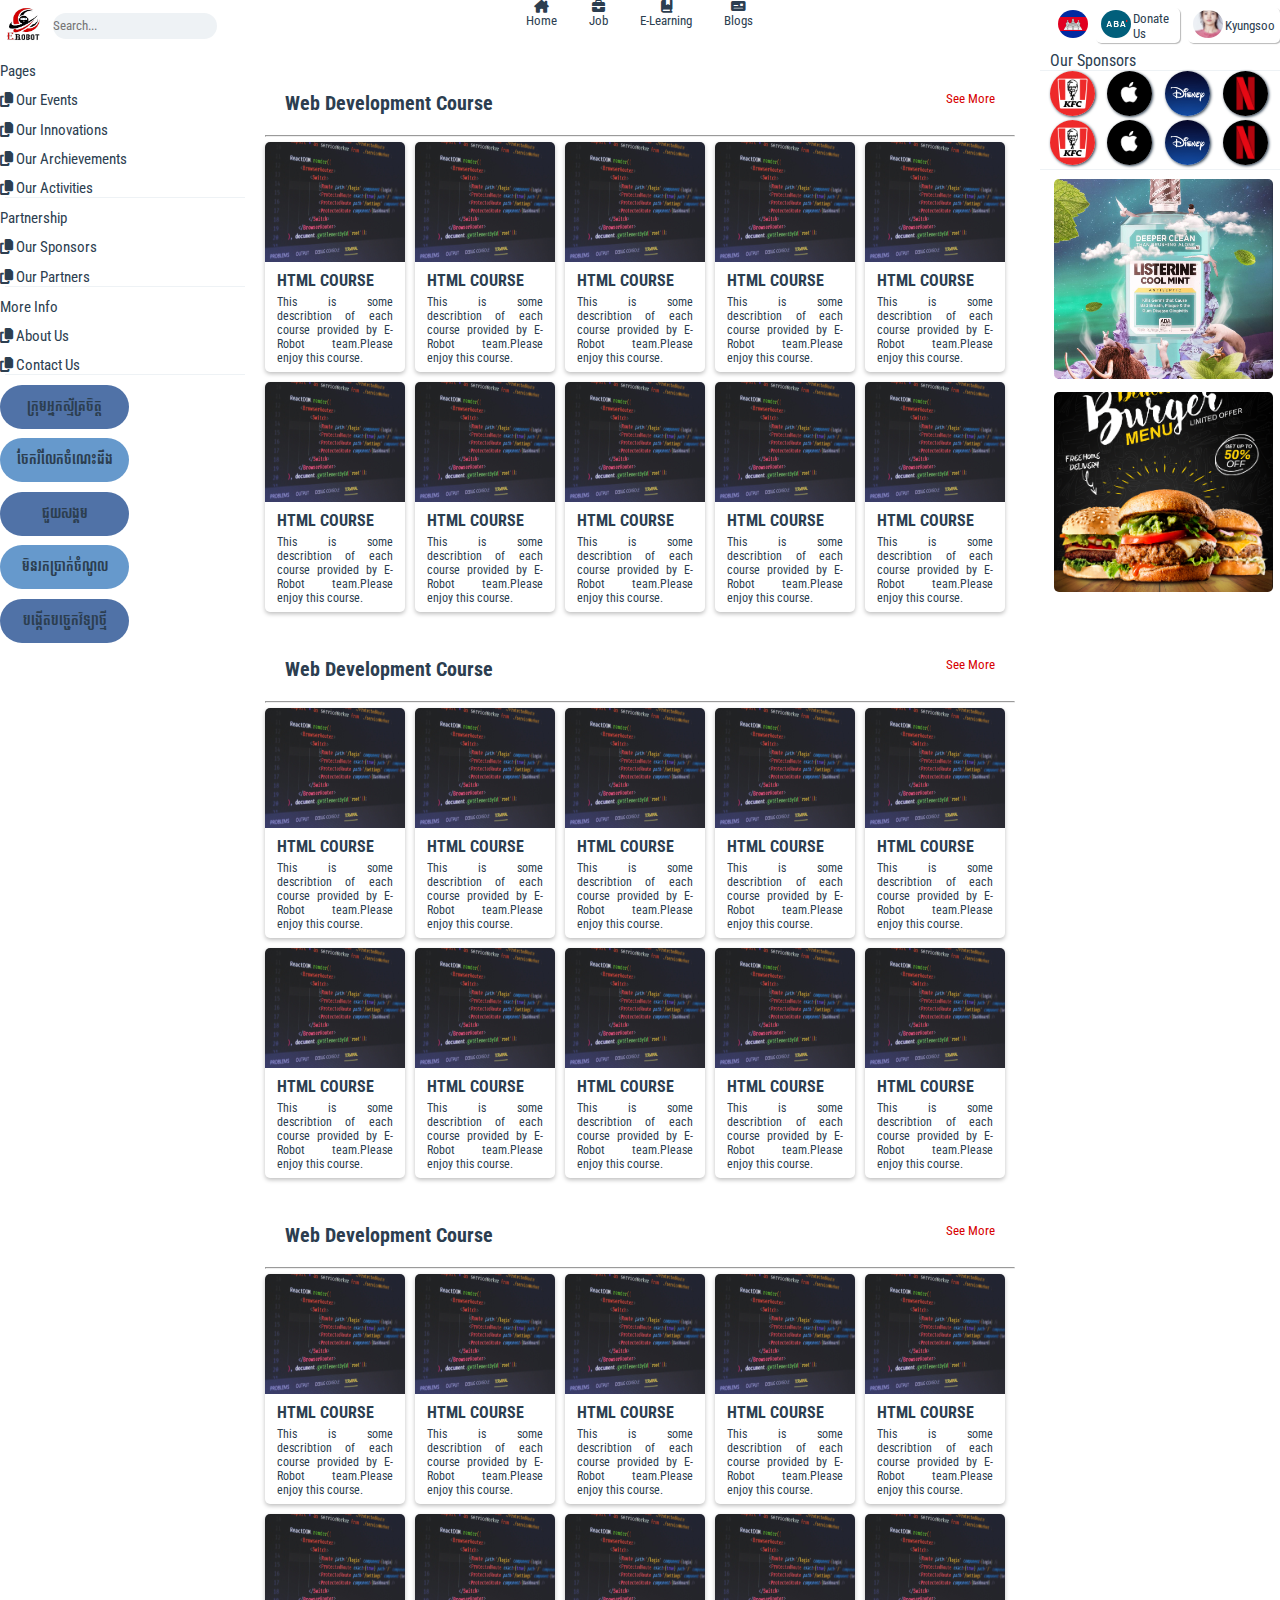
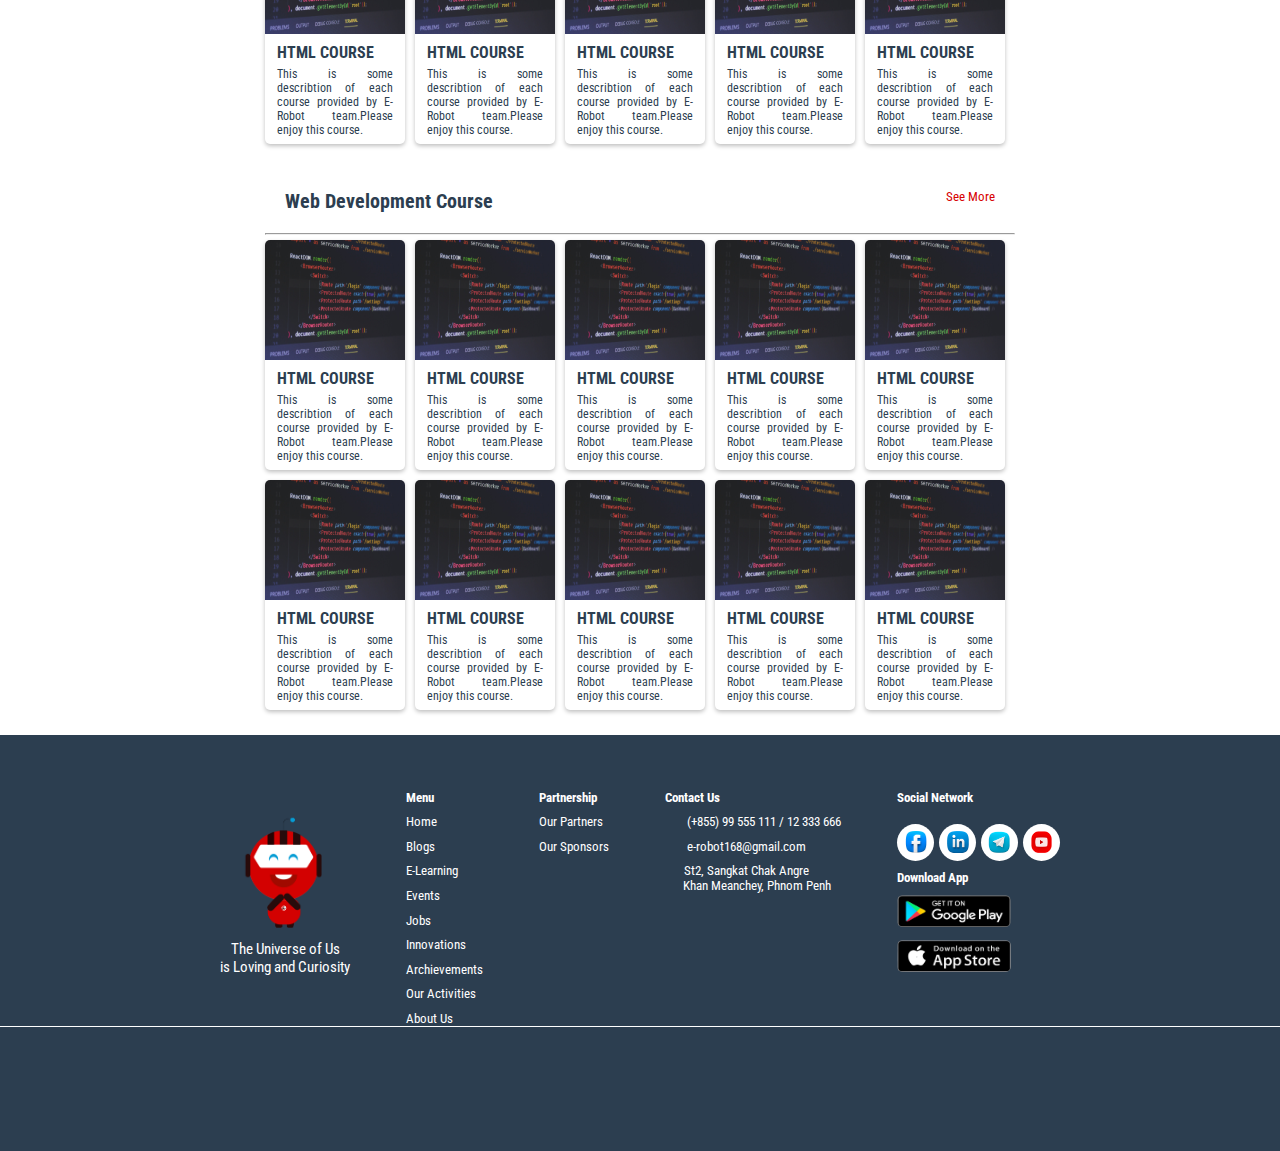
==== commit 6c8c71ab: "Update index.html" ====
--- a/index.html
+++ b/index.html
@@ -173,43 +173,43 @@
                     <hr>
                     <div class="container_blog1_body">
                         <div class="container_blog1_body_row1">
-                            <a href="#">
-                            <div class="container_blog1_row1_box">
-                                <img class="container_blog1_row1_box_img" src="images/img1.jpg" alt="">
-                                <div class="container_blog1_row1_box_body">
-                                    <h5 class="container_blog1_row1_box_title">HTML COURSE</h5>
-                                    <p class="container_blog1_row1_box_des">This is some describtion of each course provided by E-Robot  team.Please enjoy this course.</p>
-                                </div>
-                            </div>
-                            </a>
-                            <a href="#">
-                            <div class="container_blog1_row1_box">
-                                <img class="container_blog1_row1_box_img" src="images/img1.jpg" alt="">
-                                <div class="container_blog1_row1_box_body">
-                                    <h5 class="container_blog1_row1_box_title">HTML COURSE</h5>
-                                    <p class="container_blog1_row1_box_des">This is some describtion of each course provided by E-Robot  team.Please enjoy this course.</p>
-                                </div>
-                            </div>
-                            </a>
-                            <a href="#">
-                            <div class="container_blog1_row1_box">
-                                <img class="container_blog1_row1_box_img" src="images/img1.jpg" alt="">
-                                <div class="container_blog1_row1_box_body">
-                                    <h5 class="container_blog1_row1_box_title">HTML COURSE</h5>
-                                    <p class="container_blog1_row1_box_des">This is some describtion of each course provided by E-Robot  team.Please enjoy this course.</p>
-                                </div>
-                            </div>
-                            </a>
-                            <a href="#">
-                            <div class="container_blog1_row1_box">
-                                <img class="container_blog1_row1_box_img" src="images/img1.jpg" alt="">
-                                <div class="container_blog1_row1_box_body">
-                                    <h5 class="container_blog1_row1_box_title">HTML COURSE</h5>
-                                    <p class="container_blog1_row1_box_des">This is some describtion of each course provided by E-Robot  team.Please enjoy this course.</p>
-                                </div>
-                            </div>
-                            </a>
-                            <a href="#">
+                            <a href="course.html">
+                            <div class="container_blog1_row1_box">
+                                <img class="container_blog1_row1_box_img" src="images/img1.jpg" alt="">
+                                <div class="container_blog1_row1_box_body">
+                                    <h5 class="container_blog1_row1_box_title">HTML COURSE</h5>
+                                    <p class="container_blog1_row1_box_des">This is some describtion of each course provided by E-Robot  team.Please enjoy this course.</p>
+                                </div>
+                            </div>
+                            </a>
+                            <a href="course.html">
+                            <div class="container_blog1_row1_box">
+                                <img class="container_blog1_row1_box_img" src="images/img1.jpg" alt="">
+                                <div class="container_blog1_row1_box_body">
+                                    <h5 class="container_blog1_row1_box_title">HTML COURSE</h5>
+                                    <p class="container_blog1_row1_box_des">This is some describtion of each course provided by E-Robot  team.Please enjoy this course.</p>
+                                </div>
+                            </div>
+                            </a>
+                            <a href="course.html">
+                            <div class="container_blog1_row1_box">
+                                <img class="container_blog1_row1_box_img" src="images/img1.jpg" alt="">
+                                <div class="container_blog1_row1_box_body">
+                                    <h5 class="container_blog1_row1_box_title">HTML COURSE</h5>
+                                    <p class="container_blog1_row1_box_des">This is some describtion of each course provided by E-Robot  team.Please enjoy this course.</p>
+                                </div>
+                            </div>
+                            </a>
+                            <a href="course.html">
+                            <div class="container_blog1_row1_box">
+                                <img class="container_blog1_row1_box_img" src="images/img1.jpg" alt="">
+                                <div class="container_blog1_row1_box_body">
+                                    <h5 class="container_blog1_row1_box_title">HTML COURSE</h5>
+                                    <p class="container_blog1_row1_box_des">This is some describtion of each course provided by E-Robot  team.Please enjoy this course.</p>
+                                </div>
+                            </div>
+                            </a>
+                            <a href="course.html">
                                 <div class="container_blog1_row2_box">
                                     <img class="container_blog1_row2_box_img" src="images/img1.jpg" alt="">
                                     <div class="container_blog1_row2_box_body">
@@ -220,43 +220,43 @@
                             </a>
                         </div>
                         <div class="container_blog1_body_row2">
-                            <a href="#">
-                            <div class="container_blog1_row2_box">
-                                <img class="container_blog1_row2_box_img" src="images/img1.jpg" alt="">
-                                <div class="container_blog1_row2_box_body">
-                                    <h5 class="container_blog1_row2_box_title">HTML COURSE</h5>
-                                    <p class="container_blog1_row2_box_des">This is some describtion of each course provided by E-Robot  team.Please enjoy this course.</p>
-                                </div>
-                            </div>
-                            </a>
-                            <a href="#">
-                            <div class="container_blog1_row2_box">
-                                <img class="container_blog1_row2_box_img" src="images/img1.jpg" alt="">
-                                <div class="container_blog1_row2_box_body">
-                                    <h5 class="container_blog1_row2_box_title">HTML COURSE</h5>
-                                    <p class="container_blog1_row2_box_des">This is some describtion of each course provided by E-Robot  team.Please enjoy this course.</p>
-                                </div>
-                            </div>
-                            </a>
-                            <a href="#">
-                            <div class="container_blog1_row2_box">
-                                <img class="container_blog1_row2_box_img" src="images/img1.jpg" alt="">
-                                <div class="container_blog1_row2_box_body">
-                                    <h5 class="container_blog1_row2_box_title">HTML COURSE</h5>
-                                    <p class="container_blog1_row2_box_des">This is some describtion of each course provided by E-Robot  team.Please enjoy this course.</p>
-                                </div>
-                            </div>
-                            </a>
-                            <a href="#">
-                            <div class="container_blog1_row2_box">
-                                <img class="container_blog1_row2_box_img" src="images/img1.jpg" alt="">
-                                <div class="container_blog1_row2_box_body">
-                                    <h5 class="container_blog1_row2_box_title">HTML COURSE</h5>
-                                    <p class="container_blog1_row2_box_des">This is some describtion of each course provided by E-Robot  team.Please enjoy this course.</p>
-                                </div>
-                            </div>
-                            </a>
-                            <a href="#">
+                            <a href="course.html">
+                            <div class="container_blog1_row2_box">
+                                <img class="container_blog1_row2_box_img" src="images/img1.jpg" alt="">
+                                <div class="container_blog1_row2_box_body">
+                                    <h5 class="container_blog1_row2_box_title">HTML COURSE</h5>
+                                    <p class="container_blog1_row2_box_des">This is some describtion of each course provided by E-Robot  team.Please enjoy this course.</p>
+                                </div>
+                            </div>
+                            </a>
+                            <a href="course.html">
+                            <div class="container_blog1_row2_box">
+                                <img class="container_blog1_row2_box_img" src="images/img1.jpg" alt="">
+                                <div class="container_blog1_row2_box_body">
+                                    <h5 class="container_blog1_row2_box_title">HTML COURSE</h5>
+                                    <p class="container_blog1_row2_box_des">This is some describtion of each course provided by E-Robot  team.Please enjoy this course.</p>
+                                </div>
+                            </div>
+                            </a>
+                            <a href="course.html">
+                            <div class="container_blog1_row2_box">
+                                <img class="container_blog1_row2_box_img" src="images/img1.jpg" alt="">
+                                <div class="container_blog1_row2_box_body">
+                                    <h5 class="container_blog1_row2_box_title">HTML COURSE</h5>
+                                    <p class="container_blog1_row2_box_des">This is some describtion of each course provided by E-Robot  team.Please enjoy this course.</p>
+                                </div>
+                            </div>
+                            </a>
+                            <a href="course.html">
+                            <div class="container_blog1_row2_box">
+                                <img class="container_blog1_row2_box_img" src="images/img1.jpg" alt="">
+                                <div class="container_blog1_row2_box_body">
+                                    <h5 class="container_blog1_row2_box_title">HTML COURSE</h5>
+                                    <p class="container_blog1_row2_box_des">This is some describtion of each course provided by E-Robot  team.Please enjoy this course.</p>
+                                </div>
+                            </div>
+                            </a>
+                            <a href="course.html">
                                 <div class="container_blog1_row2_box">
                                     <img class="container_blog1_row2_box_img" src="images/img1.jpg" alt="">
                                     <div class="container_blog1_row2_box_body">
@@ -276,43 +276,43 @@
                     <hr>
                     <div class="container_blog1_body">
                         <div class="container_blog1_body_row1">
-                            <a href="#">
-                            <div class="container_blog1_row1_box">
-                                <img class="container_blog1_row1_box_img" src="images/img1.jpg" alt="">
-                                <div class="container_blog1_row1_box_body">
-                                    <h5 class="container_blog1_row1_box_title">HTML COURSE</h5>
-                                    <p class="container_blog1_row1_box_des">This is some describtion of each course provided by E-Robot  team.Please enjoy this course.</p>
-                                </div>
-                            </div>
-                            </a>
-                            <a href="#">
-                            <div class="container_blog1_row1_box">
-                                <img class="container_blog1_row1_box_img" src="images/img1.jpg" alt="">
-                                <div class="container_blog1_row1_box_body">
-                                    <h5 class="container_blog1_row1_box_title">HTML COURSE</h5>
-                                    <p class="container_blog1_row1_box_des">This is some describtion of each course provided by E-Robot  team.Please enjoy this course.</p>
-                                </div>
-                            </div>
-                            </a>
-                            <a href="#">
-                            <div class="container_blog1_row1_box">
-                                <img class="container_blog1_row1_box_img" src="images/img1.jpg" alt="">
-                                <div class="container_blog1_row1_box_body">
-                                    <h5 class="container_blog1_row1_box_title">HTML COURSE</h5>
-                                    <p class="container_blog1_row1_box_des">This is some describtion of each course provided by E-Robot  team.Please enjoy this course.</p>
-                                </div>
-                            </div>
-                            </a>
-                            <a href="#">
-                            <div class="container_blog1_row1_box">
-                                <img class="container_blog1_row1_box_img" src="images/img1.jpg" alt="">
-                                <div class="container_blog1_row1_box_body">
-                                    <h5 class="container_blog1_row1_box_title">HTML COURSE</h5>
-                                    <p class="container_blog1_row1_box_des">This is some describtion of each course provided by E-Robot  team.Please enjoy this course.</p>
-                                </div>
-                            </div>
-                            </a>
-                            <a href="#">
+                            <a href="course.html">
+                            <div class="container_blog1_row1_box">
+                                <img class="container_blog1_row1_box_img" src="images/img1.jpg" alt="">
+                                <div class="container_blog1_row1_box_body">
+                                    <h5 class="container_blog1_row1_box_title">HTML COURSE</h5>
+                                    <p class="container_blog1_row1_box_des">This is some describtion of each course provided by E-Robot  team.Please enjoy this course.</p>
+                                </div>
+                            </div>
+                            </a>
+                            <a href="course.html">
+                            <div class="container_blog1_row1_box">
+                                <img class="container_blog1_row1_box_img" src="images/img1.jpg" alt="">
+                                <div class="container_blog1_row1_box_body">
+                                    <h5 class="container_blog1_row1_box_title">HTML COURSE</h5>
+                                    <p class="container_blog1_row1_box_des">This is some describtion of each course provided by E-Robot  team.Please enjoy this course.</p>
+                                </div>
+                            </div>
+                            </a>
+                            <a href="course.html">
+                            <div class="container_blog1_row1_box">
+                                <img class="container_blog1_row1_box_img" src="images/img1.jpg" alt="">
+                                <div class="container_blog1_row1_box_body">
+                                    <h5 class="container_blog1_row1_box_title">HTML COURSE</h5>
+                                    <p class="container_blog1_row1_box_des">This is some describtion of each course provided by E-Robot  team.Please enjoy this course.</p>
+                                </div>
+                            </div>
+                            </a>
+                            <a href="course.html">
+                            <div class="container_blog1_row1_box">
+                                <img class="container_blog1_row1_box_img" src="images/img1.jpg" alt="">
+                                <div class="container_blog1_row1_box_body">
+                                    <h5 class="container_blog1_row1_box_title">HTML COURSE</h5>
+                                    <p class="container_blog1_row1_box_des">This is some describtion of each course provided by E-Robot  team.Please enjoy this course.</p>
+                                </div>
+                            </div>
+                            </a>
+                            <a href="course.html">
                                 <div class="container_blog1_row2_box">
                                     <img class="container_blog1_row2_box_img" src="images/img1.jpg" alt="">
                                     <div class="container_blog1_row2_box_body">
@@ -323,43 +323,43 @@
                             </a>
                         </div>
                         <div class="container_blog1_body_row2">
-                            <a href="#">
-                            <div class="container_blog1_row2_box">
-                                <img class="container_blog1_row2_box_img" src="images/img1.jpg" alt="">
-                                <div class="container_blog1_row2_box_body">
-                                    <h5 class="container_blog1_row2_box_title">HTML COURSE</h5>
-                                    <p class="container_blog1_row2_box_des">This is some describtion of each course provided by E-Robot  team.Please enjoy this course.</p>
-                                </div>
-                            </div>
-                            </a>
-                            <a href="#">
-                            <div class="container_blog1_row2_box">
-                                <img class="container_blog1_row2_box_img" src="images/img1.jpg" alt="">
-                                <div class="container_blog1_row2_box_body">
-                                    <h5 class="container_blog1_row2_box_title">HTML COURSE</h5>
-                                    <p class="container_blog1_row2_box_des">This is some describtion of each course provided by E-Robot  team.Please enjoy this course.</p>
-                                </div>
-                            </div>
-                            </a>
-                            <a href="#">
-                            <div class="container_blog1_row2_box">
-                                <img class="container_blog1_row2_box_img" src="images/img1.jpg" alt="">
-                                <div class="container_blog1_row2_box_body">
-                                    <h5 class="container_blog1_row2_box_title">HTML COURSE</h5>
-                                    <p class="container_blog1_row2_box_des">This is some describtion of each course provided by E-Robot  team.Please enjoy this course.</p>
-                                </div>
-                            </div>
-                            </a>
-                            <a href="#">
-                            <div class="container_blog1_row2_box">
-                                <img class="container_blog1_row2_box_img" src="images/img1.jpg" alt="">
-                                <div class="container_blog1_row2_box_body">
-                                    <h5 class="container_blog1_row2_box_title">HTML COURSE</h5>
-                                    <p class="container_blog1_row2_box_des">This is some describtion of each course provided by E-Robot  team.Please enjoy this course.</p>
-                                </div>
-                            </div>
-                            </a>
-                            <a href="#">
+                            <a href="course.html">
+                            <div class="container_blog1_row2_box">
+                                <img class="container_blog1_row2_box_img" src="images/img1.jpg" alt="">
+                                <div class="container_blog1_row2_box_body">
+                                    <h5 class="container_blog1_row2_box_title">HTML COURSE</h5>
+                                    <p class="container_blog1_row2_box_des">This is some describtion of each course provided by E-Robot  team.Please enjoy this course.</p>
+                                </div>
+                            </div>
+                            </a>
+                            <a href="course.html">
+                            <div class="container_blog1_row2_box">
+                                <img class="container_blog1_row2_box_img" src="images/img1.jpg" alt="">
+                                <div class="container_blog1_row2_box_body">
+                                    <h5 class="container_blog1_row2_box_title">HTML COURSE</h5>
+                                    <p class="container_blog1_row2_box_des">This is some describtion of each course provided by E-Robot  team.Please enjoy this course.</p>
+                                </div>
+                            </div>
+                            </a>
+                            <a href="course.html">
+                            <div class="container_blog1_row2_box">
+                                <img class="container_blog1_row2_box_img" src="images/img1.jpg" alt="">
+                                <div class="container_blog1_row2_box_body">
+                                    <h5 class="container_blog1_row2_box_title">HTML COURSE</h5>
+                                    <p class="container_blog1_row2_box_des">This is some describtion of each course provided by E-Robot  team.Please enjoy this course.</p>
+                                </div>
+                            </div>
+                            </a>
+                            <a href="course.html">
+                            <div class="container_blog1_row2_box">
+                                <img class="container_blog1_row2_box_img" src="images/img1.jpg" alt="">
+                                <div class="container_blog1_row2_box_body">
+                                    <h5 class="container_blog1_row2_box_title">HTML COURSE</h5>
+                                    <p class="container_blog1_row2_box_des">This is some describtion of each course provided by E-Robot  team.Please enjoy this course.</p>
+                                </div>
+                            </div>
+                            </a>
+                            <a href="course.html">
                                 <div class="container_blog1_row2_box">
                                     <img class="container_blog1_row2_box_img" src="images/img1.jpg" alt="">
                                     <div class="container_blog1_row2_box_body">
@@ -379,43 +379,43 @@
                     <hr>
                     <div class="container_blog1_body">
                         <div class="container_blog1_body_row1">
-                            <a href="#">
-                            <div class="container_blog1_row1_box">
-                                <img class="container_blog1_row1_box_img" src="images/img1.jpg" alt="">
-                                <div class="container_blog1_row1_box_body">
-                                    <h5 class="container_blog1_row1_box_title">HTML COURSE</h5>
-                                    <p class="container_blog1_row1_box_des">This is some describtion of each course provided by E-Robot  team.Please enjoy this course.</p>
-                                </div>
-                            </div>
-                            </a>
-                            <a href="#">
-                            <div class="container_blog1_row1_box">
-                                <img class="container_blog1_row1_box_img" src="images/img1.jpg" alt="">
-                                <div class="container_blog1_row1_box_body">
-                                    <h5 class="container_blog1_row1_box_title">HTML COURSE</h5>
-                                    <p class="container_blog1_row1_box_des">This is some describtion of each course provided by E-Robot  team.Please enjoy this course.</p>
-                                </div>
-                            </div>
-                            </a>
-                            <a href="#">
-                            <div class="container_blog1_row1_box">
-                                <img class="container_blog1_row1_box_img" src="images/img1.jpg" alt="">
-                                <div class="container_blog1_row1_box_body">
-                                    <h5 class="container_blog1_row1_box_title">HTML COURSE</h5>
-                                    <p class="container_blog1_row1_box_des">This is some describtion of each course provided by E-Robot  team.Please enjoy this course.</p>
-                                </div>
-                            </div>
-                            </a>
-                            <a href="#">
-                            <div class="container_blog1_row1_box">
-                                <img class="container_blog1_row1_box_img" src="images/img1.jpg" alt="">
-                                <div class="container_blog1_row1_box_body">
-                                    <h5 class="container_blog1_row1_box_title">HTML COURSE</h5>
-                                    <p class="container_blog1_row1_box_des">This is some describtion of each course provided by E-Robot  team.Please enjoy this course.</p>
-                                </div>
-                            </div>
-                            </a>
-                            <a href="#">
+                            <a href="course.html">
+                            <div class="container_blog1_row1_box">
+                                <img class="container_blog1_row1_box_img" src="images/img1.jpg" alt="">
+                                <div class="container_blog1_row1_box_body">
+                                    <h5 class="container_blog1_row1_box_title">HTML COURSE</h5>
+                                    <p class="container_blog1_row1_box_des">This is some describtion of each course provided by E-Robot  team.Please enjoy this course.</p>
+                                </div>
+                            </div>
+                            </a>
+                            <a href="course.html">
+                            <div class="container_blog1_row1_box">
+                                <img class="container_blog1_row1_box_img" src="images/img1.jpg" alt="">
+                                <div class="container_blog1_row1_box_body">
+                                    <h5 class="container_blog1_row1_box_title">HTML COURSE</h5>
+                                    <p class="container_blog1_row1_box_des">This is some describtion of each course provided by E-Robot  team.Please enjoy this course.</p>
+                                </div>
+                            </div>
+                            </a>
+                            <a href="course.html">
+                            <div class="container_blog1_row1_box">
+                                <img class="container_blog1_row1_box_img" src="images/img1.jpg" alt="">
+                                <div class="container_blog1_row1_box_body">
+                                    <h5 class="container_blog1_row1_box_title">HTML COURSE</h5>
+                                    <p class="container_blog1_row1_box_des">This is some describtion of each course provided by E-Robot  team.Please enjoy this course.</p>
+                                </div>
+                            </div>
+                            </a>
+                            <a href="course.html">
+                            <div class="container_blog1_row1_box">
+                                <img class="container_blog1_row1_box_img" src="images/img1.jpg" alt="">
+                                <div class="container_blog1_row1_box_body">
+                                    <h5 class="container_blog1_row1_box_title">HTML COURSE</h5>
+                                    <p class="container_blog1_row1_box_des">This is some describtion of each course provided by E-Robot  team.Please enjoy this course.</p>
+                                </div>
+                            </div>
+                            </a>
+                            <a href="course.html">
                                 <div class="container_blog1_row2_box">
                                     <img class="container_blog1_row2_box_img" src="images/img1.jpg" alt="">
                                     <div class="container_blog1_row2_box_body">
@@ -426,43 +426,43 @@
                             </a>
                         </div>
                         <div class="container_blog1_body_row2">
-                            <a href="#">
-                            <div class="container_blog1_row2_box">
-                                <img class="container_blog1_row2_box_img" src="images/img1.jpg" alt="">
-                                <div class="container_blog1_row2_box_body">
-                                    <h5 class="container_blog1_row2_box_title">HTML COURSE</h5>
-                                    <p class="container_blog1_row2_box_des">This is some describtion of each course provided by E-Robot  team.Please enjoy this course.</p>
-                                </div>
-                            </div>
-                            </a>
-                            <a href="#">
-                            <div class="container_blog1_row2_box">
-                                <img class="container_blog1_row2_box_img" src="images/img1.jpg" alt="">
-                                <div class="container_blog1_row2_box_body">
-                                    <h5 class="container_blog1_row2_box_title">HTML COURSE</h5>
-                                    <p class="container_blog1_row2_box_des">This is some describtion of each course provided by E-Robot  team.Please enjoy this course.</p>
-                                </div>
-                            </div>
-                            </a>
-                            <a href="#">
-                            <div class="container_blog1_row2_box">
-                                <img class="container_blog1_row2_box_img" src="images/img1.jpg" alt="">
-                                <div class="container_blog1_row2_box_body">
-                                    <h5 class="container_blog1_row2_box_title">HTML COURSE</h5>
-                                    <p class="container_blog1_row2_box_des">This is some describtion of each course provided by E-Robot  team.Please enjoy this course.</p>
-                                </div>
-                            </div>
-                            </a>
-                            <a href="#">
-                            <div class="container_blog1_row2_box">
-                                <img class="container_blog1_row2_box_img" src="images/img1.jpg" alt="">
-                                <div class="container_blog1_row2_box_body">
-                                    <h5 class="container_blog1_row2_box_title">HTML COURSE</h5>
-                                    <p class="container_blog1_row2_box_des">This is some describtion of each course provided by E-Robot  team.Please enjoy this course.</p>
-                                </div>
-                            </div>
-                            </a>
-                            <a href="#">
+                            <a href="course.html">
+                            <div class="container_blog1_row2_box">
+                                <img class="container_blog1_row2_box_img" src="images/img1.jpg" alt="">
+                                <div class="container_blog1_row2_box_body">
+                                    <h5 class="container_blog1_row2_box_title">HTML COURSE</h5>
+                                    <p class="container_blog1_row2_box_des">This is some describtion of each course provided by E-Robot  team.Please enjoy this course.</p>
+                                </div>
+                            </div>
+                            </a>
+                            <a href="course.html">
+                            <div class="container_blog1_row2_box">
+                                <img class="container_blog1_row2_box_img" src="images/img1.jpg" alt="">
+                                <div class="container_blog1_row2_box_body">
+                                    <h5 class="container_blog1_row2_box_title">HTML COURSE</h5>
+                                    <p class="container_blog1_row2_box_des">This is some describtion of each course provided by E-Robot  team.Please enjoy this course.</p>
+                                </div>
+                            </div>
+                            </a>
+                            <a href="course.html">
+                            <div class="container_blog1_row2_box">
+                                <img class="container_blog1_row2_box_img" src="images/img1.jpg" alt="">
+                                <div class="container_blog1_row2_box_body">
+                                    <h5 class="container_blog1_row2_box_title">HTML COURSE</h5>
+                                    <p class="container_blog1_row2_box_des">This is some describtion of each course provided by E-Robot  team.Please enjoy this course.</p>
+                                </div>
+                            </div>
+                            </a>
+                            <a href="course.html">
+                            <div class="container_blog1_row2_box">
+                                <img class="container_blog1_row2_box_img" src="images/img1.jpg" alt="">
+                                <div class="container_blog1_row2_box_body">
+                                    <h5 class="container_blog1_row2_box_title">HTML COURSE</h5>
+                                    <p class="container_blog1_row2_box_des">This is some describtion of each course provided by E-Robot  team.Please enjoy this course.</p>
+                                </div>
+                            </div>
+                            </a>
+                            <a href="course.html">
                                 <div class="container_blog1_row2_box">
                                     <img class="container_blog1_row2_box_img" src="images/img1.jpg" alt="">
                                     <div class="container_blog1_row2_box_body">
@@ -482,43 +482,43 @@
                     <hr>
                     <div class="container_blog1_body">
                         <div class="container_blog1_body_row1">
-                            <a href="#">
-                            <div class="container_blog1_row1_box">
-                                <img class="container_blog1_row1_box_img" src="images/img1.jpg" alt="">
-                                <div class="container_blog1_row1_box_body">
-                                    <h5 class="container_blog1_row1_box_title">HTML COURSE</h5>
-                                    <p class="container_blog1_row1_box_des">This is some describtion of each course provided by E-Robot  team.Please enjoy this course.</p>
-                                </div>
-                            </div>
-                            </a>
-                            <a href="#">
-                            <div class="container_blog1_row1_box">
-                                <img class="container_blog1_row1_box_img" src="images/img1.jpg" alt="">
-                                <div class="container_blog1_row1_box_body">
-                                    <h5 class="container_blog1_row1_box_title">HTML COURSE</h5>
-                                    <p class="container_blog1_row1_box_des">This is some describtion of each course provided by E-Robot  team.Please enjoy this course.</p>
-                                </div>
-                            </div>
-                            </a>
-                            <a href="#">
-                            <div class="container_blog1_row1_box">
-                                <img class="container_blog1_row1_box_img" src="images/img1.jpg" alt="">
-                                <div class="container_blog1_row1_box_body">
-                                    <h5 class="container_blog1_row1_box_title">HTML COURSE</h5>
-                                    <p class="container_blog1_row1_box_des">This is some describtion of each course provided by E-Robot  team.Please enjoy this course.</p>
-                                </div>
-                            </div>
-                            </a>
-                            <a href="#">
-                            <div class="container_blog1_row1_box">
-                                <img class="container_blog1_row1_box_img" src="images/img1.jpg" alt="">
-                                <div class="container_blog1_row1_box_body">
-                                    <h5 class="container_blog1_row1_box_title">HTML COURSE</h5>
-                                    <p class="container_blog1_row1_box_des">This is some describtion of each course provided by E-Robot  team.Please enjoy this course.</p>
-                                </div>
-                            </div>
-                            </a>
-                            <a href="#">
+                            <a href="course.html">
+                            <div class="container_blog1_row1_box">
+                                <img class="container_blog1_row1_box_img" src="images/img1.jpg" alt="">
+                                <div class="container_blog1_row1_box_body">
+                                    <h5 class="container_blog1_row1_box_title">HTML COURSE</h5>
+                                    <p class="container_blog1_row1_box_des">This is some describtion of each course provided by E-Robot  team.Please enjoy this course.</p>
+                                </div>
+                            </div>
+                            </a>
+                            <a href="course.html">
+                            <div class="container_blog1_row1_box">
+                                <img class="container_blog1_row1_box_img" src="images/img1.jpg" alt="">
+                                <div class="container_blog1_row1_box_body">
+                                    <h5 class="container_blog1_row1_box_title">HTML COURSE</h5>
+                                    <p class="container_blog1_row1_box_des">This is some describtion of each course provided by E-Robot  team.Please enjoy this course.</p>
+                                </div>
+                            </div>
+                            </a>
+                            <a href="course.html">
+                            <div class="container_blog1_row1_box">
+                                <img class="container_blog1_row1_box_img" src="images/img1.jpg" alt="">
+                                <div class="container_blog1_row1_box_body">
+                                    <h5 class="container_blog1_row1_box_title">HTML COURSE</h5>
+                                    <p class="container_blog1_row1_box_des">This is some describtion of each course provided by E-Robot  team.Please enjoy this course.</p>
+                                </div>
+                            </div>
+                            </a>
+                            <a href="course.html">
+                            <div class="container_blog1_row1_box">
+                                <img class="container_blog1_row1_box_img" src="images/img1.jpg" alt="">
+                                <div class="container_blog1_row1_box_body">
+                                    <h5 class="container_blog1_row1_box_title">HTML COURSE</h5>
+                                    <p class="container_blog1_row1_box_des">This is some describtion of each course provided by E-Robot  team.Please enjoy this course.</p>
+                                </div>
+                            </div>
+                            </a>
+                            <a href="course.html">
                                 <div class="container_blog1_row2_box">
                                     <img class="container_blog1_row2_box_img" src="images/img1.jpg" alt="">
                                     <div class="container_blog1_row2_box_body">
@@ -529,43 +529,43 @@
                                 </a>
                         </div>
                         <div class="container_blog1_body_row2">
-                            <a href="#">
-                            <div class="container_blog1_row2_box">
-                                <img class="container_blog1_row2_box_img" src="images/img1.jpg" alt="">
-                                <div class="container_blog1_row2_box_body">
-                                    <h5 class="container_blog1_row2_box_title">HTML COURSE</h5>
-                                    <p class="container_blog1_row2_box_des">This is some describtion of each course provided by E-Robot  team.Please enjoy this course.</p>
-                                </div>
-                            </div>
-                            </a>
-                            <a href="#">
-                            <div class="container_blog1_row2_box">
-                                <img class="container_blog1_row2_box_img" src="images/img1.jpg" alt="">
-                                <div class="container_blog1_row2_box_body">
-                                    <h5 class="container_blog1_row2_box_title">HTML COURSE</h5>
-                                    <p class="container_blog1_row2_box_des">This is some describtion of each course provided by E-Robot  team.Please enjoy this course.</p>
-                                </div>
-                            </div>
-                            </a>
-                            <a href="#">
-                            <div class="container_blog1_row2_box">
-                                <img class="container_blog1_row2_box_img" src="images/img1.jpg" alt="">
-                                <div class="container_blog1_row2_box_body">
-                                    <h5 class="container_blog1_row2_box_title">HTML COURSE</h5>
-                                    <p class="container_blog1_row2_box_des">This is some describtion of each course provided by E-Robot  team.Please enjoy this course.</p>
-                                </div>
-                            </div>
-                            </a>
-                            <a href="#">
-                            <div class="container_blog1_row2_box">
-                                <img class="container_blog1_row2_box_img" src="images/img1.jpg" alt="">
-                                <div class="container_blog1_row2_box_body">
-                                    <h5 class="container_blog1_row2_box_title">HTML COURSE</h5>
-                                    <p class="container_blog1_row2_box_des">This is some describtion of each course provided by E-Robot  team.Please enjoy this course.</p>
-                                </div>
-                            </div>
-                            </a>
-                            <a href="#">
+                            <a href="course.html">
+                            <div class="container_blog1_row2_box">
+                                <img class="container_blog1_row2_box_img" src="images/img1.jpg" alt="">
+                                <div class="container_blog1_row2_box_body">
+                                    <h5 class="container_blog1_row2_box_title">HTML COURSE</h5>
+                                    <p class="container_blog1_row2_box_des">This is some describtion of each course provided by E-Robot  team.Please enjoy this course.</p>
+                                </div>
+                            </div>
+                            </a>
+                            <a href="course.html">
+                            <div class="container_blog1_row2_box">
+                                <img class="container_blog1_row2_box_img" src="images/img1.jpg" alt="">
+                                <div class="container_blog1_row2_box_body">
+                                    <h5 class="container_blog1_row2_box_title">HTML COURSE</h5>
+                                    <p class="container_blog1_row2_box_des">This is some describtion of each course provided by E-Robot  team.Please enjoy this course.</p>
+                                </div>
+                            </div>
+                            </a>
+                            <a href="course.html">
+                            <div class="container_blog1_row2_box">
+                                <img class="container_blog1_row2_box_img" src="images/img1.jpg" alt="">
+                                <div class="container_blog1_row2_box_body">
+                                    <h5 class="container_blog1_row2_box_title">HTML COURSE</h5>
+                                    <p class="container_blog1_row2_box_des">This is some describtion of each course provided by E-Robot  team.Please enjoy this course.</p>
+                                </div>
+                            </div>
+                            </a>
+                            <a href="course.html">
+                            <div class="container_blog1_row2_box">
+                                <img class="container_blog1_row2_box_img" src="images/img1.jpg" alt="">
+                                <div class="container_blog1_row2_box_body">
+                                    <h5 class="container_blog1_row2_box_title">HTML COURSE</h5>
+                                    <p class="container_blog1_row2_box_des">This is some describtion of each course provided by E-Robot  team.Please enjoy this course.</p>
+                                </div>
+                            </div>
+                            </a>
+                            <a href="course.html">
                                 <div class="container_blog1_row2_box">
                                     <img class="container_blog1_row2_box_img" src="images/img1.jpg" alt="">
                                     <div class="container_blog1_row2_box_body">
@@ -767,4 +767,4 @@
           </div>
     </div>
 </body>
-</html>+</html>
--- a/style.css
+++ b/style.css
@@ -328,4 +328,142 @@
     text-align: justify;
     padding: 5px 0px;
     font-size: 12px;
-}+}
+/* Sreylis */
+
+*{
+    margin: 0;
+    padding: 0;
+    box-sizing: border-box;
+    
+}
+.content{
+    /* background-color: rgb(202, 52, 77); */
+    display: flex;
+    justify-content: start;
+    background-color: rgb(230, 237, 245);
+}
+.detail-right{
+    width: 80%;
+    /* background-color: blue; */
+    margin-right: 30px;
+    margin-top: 30px;
+}
+.detail-left{
+    width: 30%;
+    /* background-color: red; */
+}
+.detail-right-video{
+    padding-left: 30px;
+}
+.detail-right-title{
+    color: black;
+    margin-left: 30px;
+    margin-top: 10px;
+    font-weight: 500;
+    font-size: 13px;
+}
+.detail-right-p{
+    color: black;
+    margin-left: 30px;
+    margin-top: 10px;
+    font-weight: 500;
+    font-size: 13px;
+}
+.detail-right-info{
+    margin-left: 30px;
+    margin-top: 10px;
+    font-size: 13px;
+}
+.user{
+    display: flex;
+}
+.user-profile{
+    margin-left: 30px;
+    margin-top: 20px;
+    margin-bottom: 10px;
+    width: 40px;
+    height: 40px;
+    border-radius: 50%;
+    background-color: red;
+}
+.comment{
+    height: 30px;
+    width: 90%;
+    margin-left: 30px;
+    margin-top: 20px;
+    border-bottom: 1px solid grey;
+    color: rgb(182, 179, 179);
+}
+.user-profile1{
+    margin-bottom: 10px;
+    margin-left: 30px;
+    margin-top: 10px;
+    width: 40px;
+    height: 40px;
+    border-radius: 50%;
+    background-color: rgb(15, 172, 25);
+    
+}
+.user-profile2{
+    margin-bottom: 10px;
+    margin-left: 30px;
+    margin-top: 10px;
+    width: 40px;
+    height: 40px;
+    border-radius: 50%;
+    background-color: rgb(22, 64, 251);
+    
+}
+.user-profile3{
+    margin-bottom: 10px;
+    margin-left: 30px;
+    margin-top: 10px;
+    width: 40px;
+    height: 40px;
+    border-radius: 50%;
+    background-color: yellow;
+    
+}
+.comment1{
+    margin-left: 30px;
+    margin-top: 10px;
+    font-weight: 700;
+}
+.detail-left{
+    margin-top: 30px;
+    font-weight: 700;
+    margin-right: 30px;
+}
+.detail-left-inner{
+    display: flex;
+    width: 100%;
+    border-radius: 5px;
+    height: 100px;
+    margin-top: 15px;
+    background-color: rgb(170, 168, 168);
+}
+.detail-left-inner-img{
+    width: 160px;
+    height: 100%;
+    padding: 5px;
+}
+img{
+    width: 100%;
+    height: 100%;
+    border-radius: 5px;
+}
+.inner-title{
+    font-size: 13px;
+    padding: 5px;
+}
+.inner-title-info{
+    padding-left: 5px;
+    margin-bottom: 5px;
+    color: gray;
+    font-size: 12px;
+}
+.inner-title-name{
+    padding-left: 5px;
+    font-size: 13px;
+}
